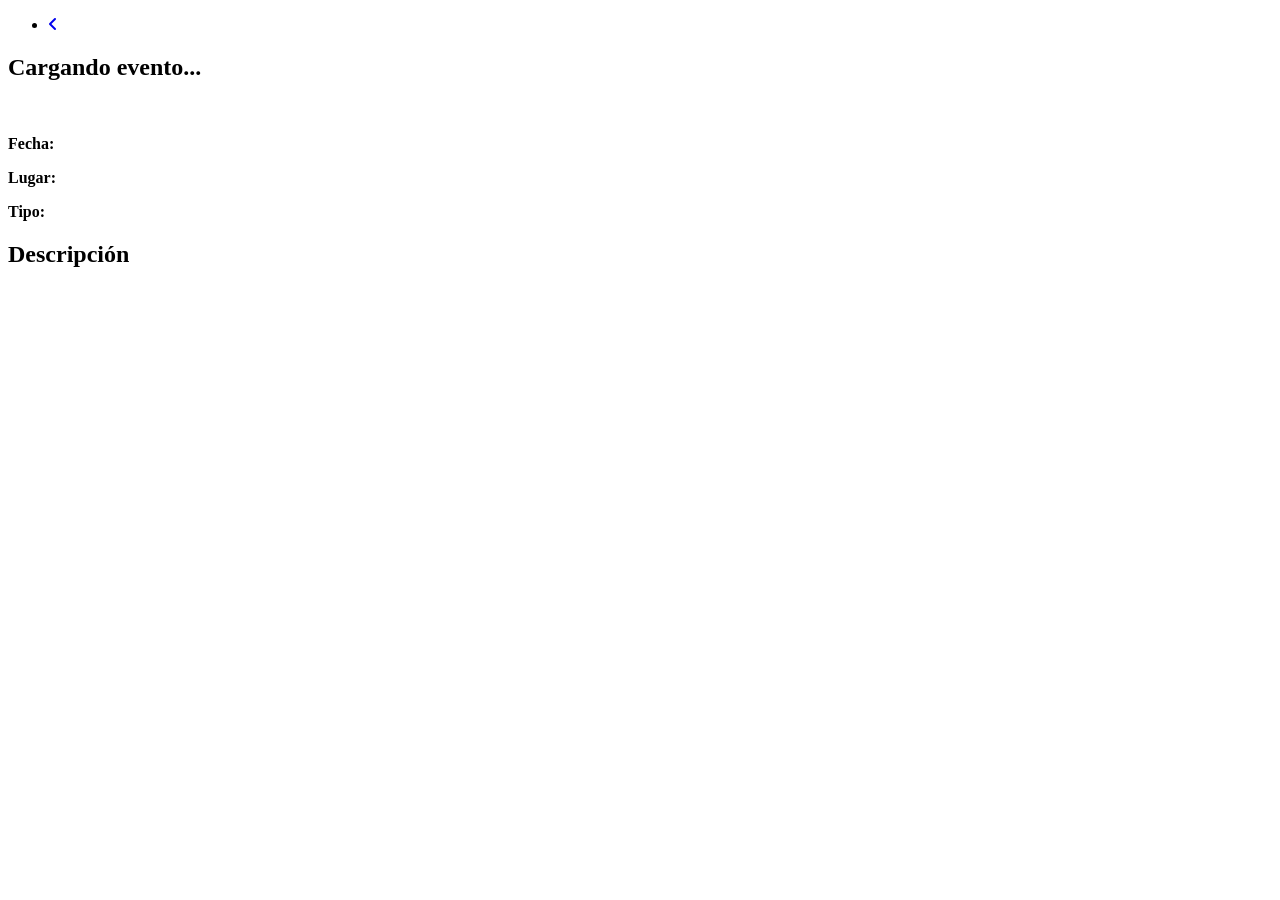
==== src/html/detail.html @ 818685a7 "Fichas de detalle de los eventos" ====
<!DOCTYPE html>
<html lang="es">

<head>
    <meta charset="UTF-8">
    <meta name="viewport" content="width=device-width, initial-scale=1.0">
    <title>Document</title>
    <link rel="stylesheet" href="https://cdnjs.cloudflare.com/ajax/libs/font-awesome/6.4.0/css/all.min.css">


</head>

<body>
    <nav>
        <ul>
            <li><a href="/"><i class="fa-solid fa-angle-left"></i></a></li>
        </ul>
    </nav>

    <main class="event-detail-main">
        <article class="event-detail-card">
            <h1 id="detail-title">Cargando evento...</h1>

            <div class="detail-img-container">
                <img id="detail-img" src="" alt="">
            </div>

            <div class="event-info">
                <p><strong>Fecha:</strong> <span id="detail-date"></span></p>
                <p><strong>Lugar:</strong> <span id="detail-location"></span></p>
                <p><strong>Tipo:</strong> <span id="detail-type"></span></p>
            </div>

            <div class="event-description">
                <h2>Descripción</h2>
                <p id="detail-description"></p>
            </div>
        </article>
    </main>

    <script type="module" src="../core/components/detail.js"></script>

</body>

</html>
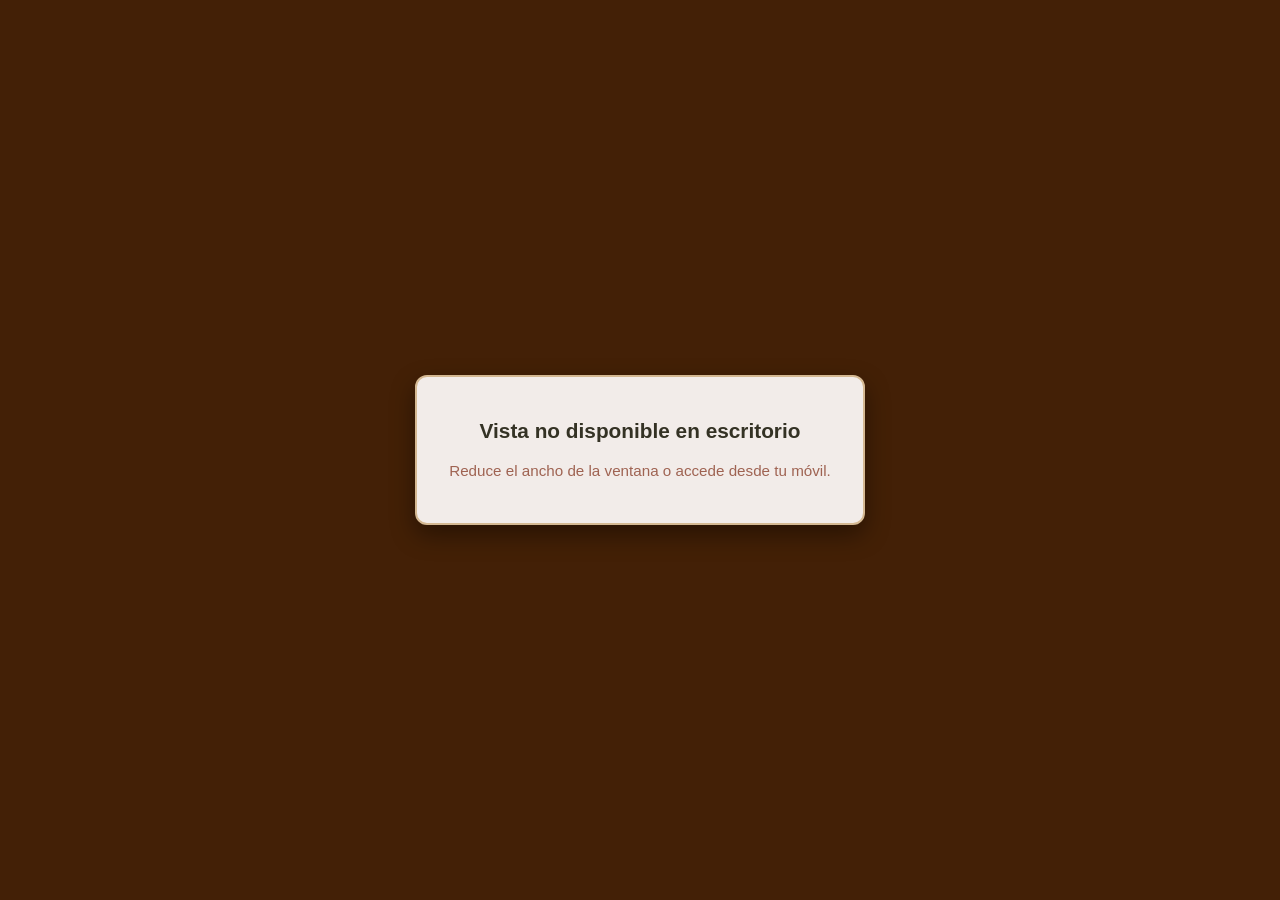
==== commit c93e313a: "HTML y CSS de todo el proyecto" ====
--- a/src/html/detail.html
+++ b/src/html/detail.html
@@ -4,39 +4,64 @@
 <head>
     <meta charset="UTF-8">
     <meta name="viewport" content="width=device-width, initial-scale=1.0">
-    <title>Document</title>
+    <title>Ficha del evento</title>
+    <link rel="stylesheet" href="../css/generalStyles.css">
+    <link rel="stylesheet" href="../css/detailStyles.css">
+    
     <link rel="stylesheet" href="https://cdnjs.cloudflare.com/ajax/libs/font-awesome/6.4.0/css/all.min.css">
+
+    <link rel="icon" type="image/svg+xml" href="../assets/favicon.svg">
 
 
 </head>
 
 <body>
+
+     <!-- Bloqueo para pantallas que no sean mobile -->
+    <div id="desktop-blocker" class="desktop-blocker">
+        <div class="blocker-content">
+            <h2>Vista no disponible en escritorio</h2>
+            <p>Reduce el ancho de la ventana o accede desde tu móvil.</p>
+           
+        </div>
+    </div> 
+     <!--  MEnu -->
     <nav>
         <ul>
-            <li><a href="/"><i class="fa-solid fa-angle-left"></i></a></li>
+            <li class="back-arrow"><a href="explore.html"><i class="fa-solid fa-angle-left"></i></a></li>
         </ul>
     </nav>
 
     <main class="event-detail-main">
         <article class="event-detail-card">
-            <h1 id="detail-title">Cargando evento...</h1>
 
             <div class="detail-img-container">
                 <img id="detail-img" src="" alt="">
             </div>
+            <section id="detail-card-info">
+                <p id="detail-type"></p>
+                <h1 id="detail-title">Cargando evento...</h1>
 
-            <div class="event-info">
-                <p><strong>Fecha:</strong> <span id="detail-date"></span></p>
-                <p><strong>Lugar:</strong> <span id="detail-location"></span></p>
-                <p><strong>Tipo:</strong> <span id="detail-type"></span></p>
-            </div>
+                <div class="event-info">
+                    <p><i class="fa-solid fa-calendar"></i> <span id="detail-date"></span></p>
+                    <p><i class="fa-solid fa-location-dot"></i><span id="detail-location"></span>
+                    </p>
+                </div>
 
-            <div class="event-description">
-                <h2>Descripción</h2>
-                <p id="detail-description"></p>
-            </div>
+                <div class="event-description">
+                    <h2>Descripción</h2>
+                    <p id="detail-description"></p>
+                </div>
+                <!-- Botón de enlace externo -->
+                <a id="detail-external-link" href="#" target="_blank" rel="noopener noreferrer"
+                    class="btn-external-link" style="display: none;">
+                    <span>Ver sitio web oficial</span>
+                    <i class="fa-solid fa-arrow-up-right-from-square"></i>
+                </a>
+            </section>
         </article>
     </main>
+
 
     <script type="module" src="../core/components/detail.js"></script>
 
--- a/src/css/generalStyles.css
+++ b/src/css/generalStyles.css
@@ -0,0 +1,181 @@
+:root {
+   
+    --color-canyon: #432006;
+    --color-sienna: #7C2807;
+    --color-honey-clay: #9F6352;
+
+    
+    --color-sandstone: #D4B892;
+    --color-antique-linen: #F2ECE9;
+    --color-pale-slice: #D6C298;
+    --color-pearl: #FBF8F5;
+
+   
+    --color-first-date: #343224;
+    --color-evergreen: #47533F;
+
+    /* Aliases semánticos  */
+    --bg-primary: var(--color-pearl);
+    --bg-secondary: var(--color-antique-linen);
+    --bg-card: var(--color-antique-linen);
+    --text-main: var(--color-first-date);
+    --text-muted: var(--color-honey-clay);
+    --accent-primary: var(--color-sienna);
+    --accent-secondary: var(--color-evergreen);
+    --border-color: var(--color-sandstone);
+}
+
+
+
+
+/*  ================================ */
+
+html {
+    box-sizing: border-box;
+    font-family: 'DM Sans', sans-serif;
+}
+
+
+*,
+*::after,
+*::before {
+    padding: 0;
+    margin: 0;
+    box-sizing: inherit;
+}
+
+body {
+    width: 100vw;
+    background-color: var(--bg-primary);
+    color: var(--text-main);
+
+}
+
+
+#bottom-menu {
+    position: fixed;
+    bottom: 0;
+    width: 100%;
+
+    border-top: 1px solid var(--border-color);
+    justify-content: center;
+    align-items: center;
+    background-color: var(--color-pearl);
+    z-index: 999;
+
+}
+
+#bottom-menu ul {
+    display: flex;
+    flex-direction: row;
+    justify-content: space-between;
+    align-items: center;
+
+
+    a {
+        text-decoration: none;
+        color: var(--text-main);
+        font-size: 1rem;
+    }
+
+}
+
+.nav-item.active {
+    background-color: var(--accent-primary);
+    color: var(--bg-primary);
+
+    i {
+        color: var(--bg-primary);
+
+    }
+
+    span {
+        color: var(--bg-primary);
+
+    }
+
+
+
+}
+
+
+.nav-item {
+    list-style: none;
+    width: 84px;
+    text-align: center;
+    gap: 4px;
+    padding: 8px 8px 4px 8px;
+
+    i {
+        font-size: 24px;
+
+    }
+}
+
+.nav-link {
+    display: flex;
+    flex-direction: column;
+    align-items: center;
+    justify-content: center;
+}
+
+
+/*  =============Bloqeuo para las pantallas grandes=================== */
+
+.desktop-blocker {
+    display: none; /* en movil */
+}
+
+@media screen and (min-width: 575px) {
+    
+    html, body {
+        overflow: hidden !important;
+        height: 100vh;
+    }
+
+    .desktop-blocker {
+        display: flex;
+        position: fixed;
+        top: 0;
+        left: 0;
+        width: 100vw;
+        height: 100vh;
+        background-color: var(--color-canyon);
+        z-index: 99999;
+        align-items: center;
+        justify-content: center;
+        padding: 2rem;
+        box-sizing: border-box;
+        text-align: center;
+    }
+
+    
+    .blocker-content {
+        max-width: 480px;
+        background-color: var(--color-antique-linen );
+        border: 2px solid var(--color-sandstone);
+        border-radius: 12px;
+        padding: 2.5rem 2rem;
+        box-shadow: 0 10px 25px rgba(0, 0, 0, 0.4);
+        display: flex;
+        flex-direction: column;
+        align-items: center;
+        gap: 1rem;
+    }
+
+    .blocker-content h2 {
+        margin: 0;
+        font-size: 1.3rem;
+        color: var(--color-first-date);
+        font-weight: 700;
+        line-height: 1.3;
+    }
+
+    .blocker-content p {
+        margin: 0;
+        font-size: 0.95rem;
+        color: var(--color-honey-clay);
+        line-height: 1.5;
+    }
+
+}
--- a/src/css/detailStyles.css
+++ b/src/css/detailStyles.css
@@ -0,0 +1,70 @@
+.back-arrow {
+    position: absolute;
+    padding: 4px 12px 4px 12px;
+    font-size: 24px;
+    margin: 8px;
+    background-color: var(--color-honey-clay);
+    border-radius: 100%;
+    text-decoration: none;
+    cursor: pointer;
+
+    a {
+        color: var(--bg-primary);
+
+    }
+
+}
+
+.event-detail-main {
+    width: 100%;
+    overflow: hidden;
+}
+
+#detail-card-info {
+    margin: 8px;
+    width: 100%;
+}
+
+#detail-type {
+    display: inline-block;
+    padding: 2px 4px 2px 4px;
+    background-color: var(--color-honey-clay);
+    border: 1px solid var(--color-canyon);
+    border-radius: 30px;
+    font-size: 12px;
+
+
+
+}
+
+
+.event-info p {
+    display: flex;
+    flex-direction: row;
+    align-items: center;
+    gap: 4px;
+
+    i {
+        color: var(--color-honey-clay);
+    }
+}
+
+
+.event-description {
+    margin-top: 16px;
+}
+
+.btn-external-link {
+    width: 95%;
+    align-items: center;
+    justify-content: center;
+    gap: 0.5rem;
+    background-color: var(--accent-primary);
+    color: var(--color-pearl, #FBF8F5);
+    padding: 0.75rem 1.25rem;
+    text-decoration: none;
+    font-weight: bold;
+    font-size: 0.9rem;
+    margin-top: 1rem;
+    box-shadow: 0 2px 4px rgba(0, 0, 0, 0.1);
+}
